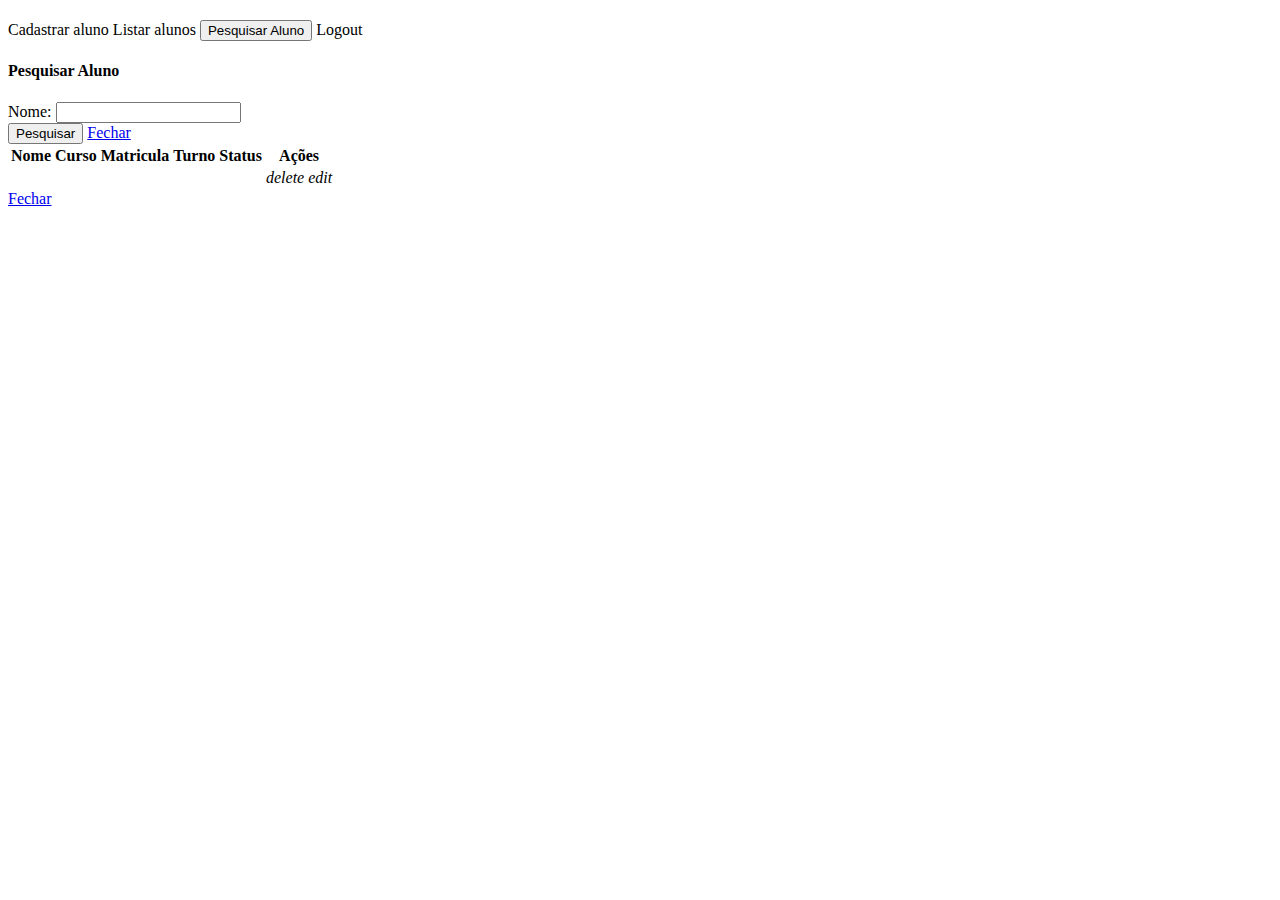
==== src/main/resources/templates/index.html @ f3176ac4 "projeto aluno app" ====
<!DOCTYPE html>

<html xmlns:th="http://thymeleaf.org" xmlns:layout="http://www.ultra.net.nz/thymeleaf/layout">

<head>

	<title>AlunosApp</title>
	<div th:replace="fragments/fragments :: headIncludes"></div>

</head>

<body>
	<div th:replace="fragments/fragments :: header"></div>


	<div class="container" style="margin-top: 20px;">



		<span hidden id="emailUsuario" th:text="${session.usuarioLogado.email}"></span>

		<a class="waves-effect waves-light btn" th:href=@{/cadastrarAluno}>Cadastrar aluno</a>
		<a class="waves-effect waves-light btn" th:href=@{/listarAlunos}>Listar alunos</a>


		<button data-target="modal1" class="btn modal-trigger">Pesquisar Aluno</button>
		<a class="waves-effect waves-light btn" th:href=@{/logout}>Logout</a>
		<!-- Modal Trigger -->

		<!-- Modal Structure -->
		<div id="modal1" class="modal">
			<div class="modal-content">
				<h4>Pesquisar Aluno</h4>



				<form id="formPesquisarAluno" method="POST" action="/pesquisarAlunos" th:object="${aluno}">

					<div class="row">
						<div class="input-field col s8">
							Nome:
							<input type="text" th:field="*{nome}" />
						</div>

					</div>



					<div class="row">
						<button id="formPesquisarAlunoSubmitButton" type="submit"
							class="waves-effect waves-light btn">Pesquisar</button>

						<a type="button" class="modal-close waves-effect waves-light btn" href="#!">Fechar</a>

					</div>


					<div th:object="${alunosList}">
						<div th:if="${alunosList}">
							<table class="highlight">
								<thead>
									<th>Nome</th>
									<th>Curso</th>
									<th>Matricula</th>
									<th>Turno</th>
									<th>Status</th>
									<th>Ações</th>
								</thead>
								<tbody>
									<tr th:each="aluno : ${alunosList}">
										<td><span th:text="${aluno.nome}"></span></a></td>
										<td><span th:text="${aluno.curso}"></span></td>
										<td><span th:text="${aluno.matricula}"></span></td>
										<td><span th:text="${aluno.turno}"></span></td>
										<td><span th:text="${aluno.status}"></span></td>
										<td>
											<a th:href="@{deletarAluno/{id}(id=${aluno.id})}"
												class="waves-effect waves-light btn-small btn-floating"><i
													class="material-icons left">delete</i></a>

											<a th:href="@{alterarAluno/{id}(id=${aluno.id})}"
												class="waves-effect waves-light btn-small btn-floating"><i
													class="material-icons left">edit</i></a>
										</td>
									</tr>
								</tbody>
							</table>
						</div>


					</div>
			</div>
			<div class="modal-footer">
				<a href="#!" class="modal-close waves-effect waves-green btn-flat">Fechar</a>
			</div>
		</div>


	</div>




	<div th:replace="fragments/fragments :: js"></div>
</body>

</html>



<script>

	$(document).ready(function () {
		$('.modal').modal();


		var emailUsuario = $("#emailUsuario").text();
		

		
		var toastHTML = '<span>Bem vindo: ' + emailUsuario + '</span><button class="btn-flat toast-action" onclick="dismissToast();">Fechar</button>';
		M.toast({html: toastHTML, displayLength: 6000});
	});


	function dismissToast(){
		M.Toast.getInstance(document.querySelector(".toast")).dismiss();
	}

</script>
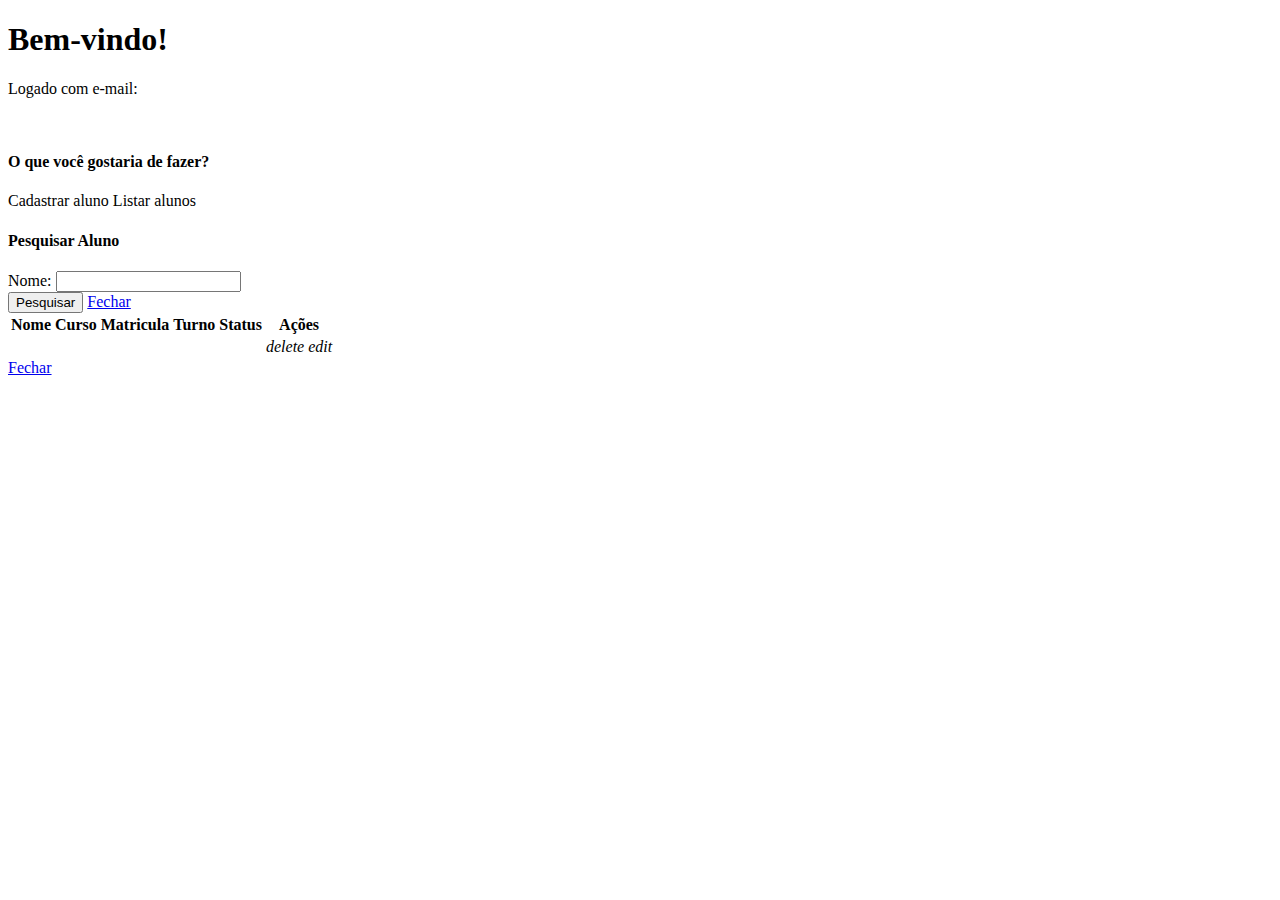
==== commit 84b79666: "first commit" ====
--- a/src/main/resources/templates/index.html
+++ b/src/main/resources/templates/index.html
@@ -17,14 +17,24 @@
 
 
 
-		<span hidden id="emailUsuario" th:text="${session.usuarioLogado.email}"></span>
+		<div>
+			<h1>Bem-vindo!</h1>
+			<p>Logado com e-mail: <span id="emailUsuario" th:text="${session.usuarioLogado.email}"></span></p>
+			
+			<br>
+			<h4>O que você gostaria de fazer?</h4>
+			
+		
+		</div>
+		
+		
 
 		<a class="waves-effect waves-light btn" th:href=@{/cadastrarAluno}>Cadastrar aluno</a>
 		<a class="waves-effect waves-light btn" th:href=@{/listarAlunos}>Listar alunos</a>
+		<!-- <a class="waves-effect waves-light btn" th:href=@{/pesquisarAlunos}>Pesquisar alunos</a>-->
 
 
-		<button data-target="modal1" class="btn modal-trigger">Pesquisar Aluno</button>
-		<a class="waves-effect waves-light btn" th:href=@{/logout}>Logout</a>
+		<!-- <button data-target="modal1" class="btn modal-trigger">Pesquisar Aluno</button> -->
 		<!-- Modal Trigger -->
 
 		<!-- Modal Structure -->
@@ -114,16 +124,13 @@
 		$('.modal').modal();
 
 
-		var emailUsuario = $("#emailUsuario").text();
-		
-
-		
-		var toastHTML = '<span>Bem vindo: ' + emailUsuario + '</span><button class="btn-flat toast-action" onclick="dismissToast();">Fechar</button>';
-		M.toast({html: toastHTML, displayLength: 6000});
+		// var emailUsuario = $("#emailUsuario").text();
+		// var toastHTML = '<span>Bem vindo: ' + emailUsuario + '</span><button class="btn-flat toast-action" onclick="dismissToast();">Fechar</button>';
+		// M.toast({html: toastHTML, displayLength: 6000});
 	});
 
 
-	function dismissToast(){
+	function dismissToast() {
 		M.Toast.getInstance(document.querySelector(".toast")).dismiss();
 	}
 
